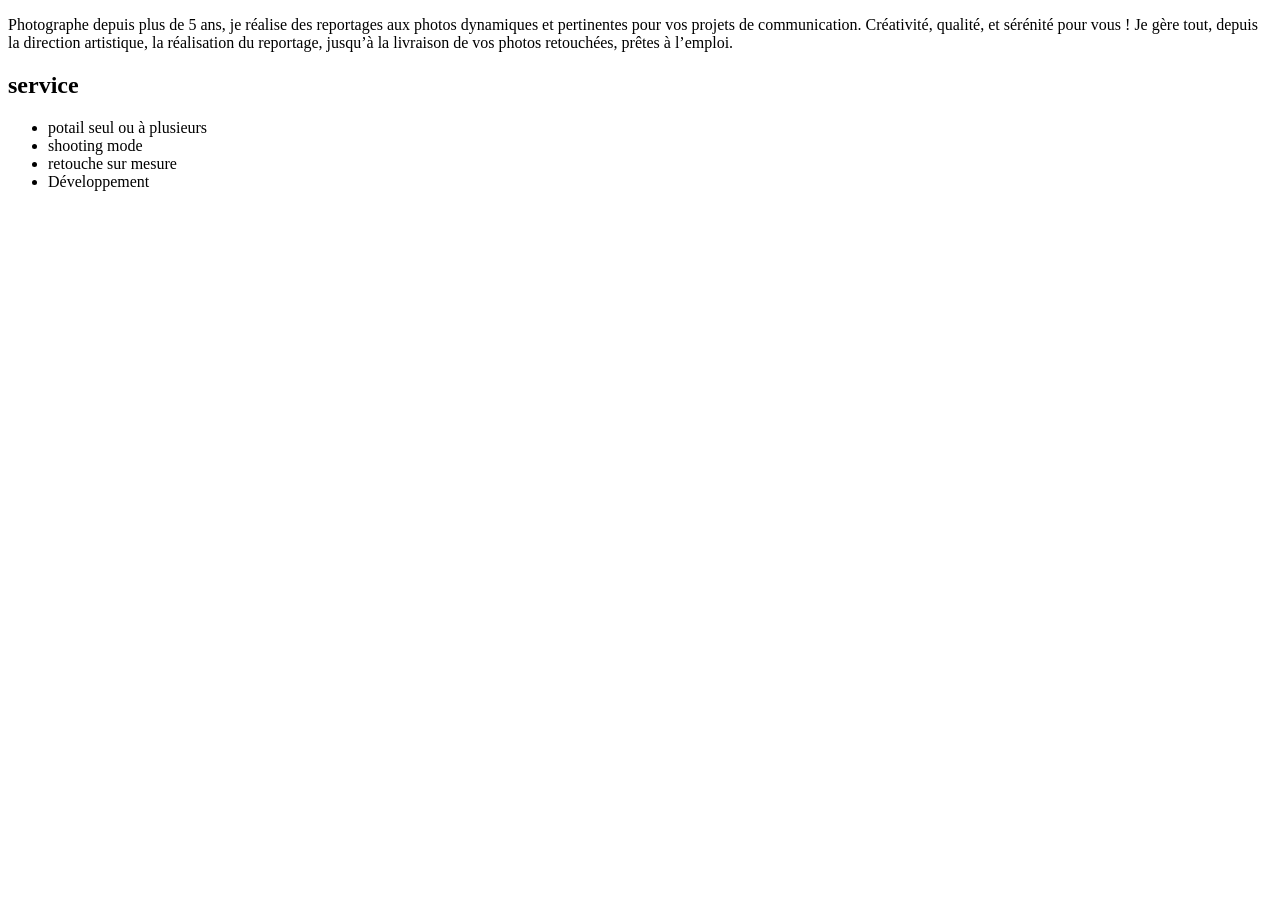
==== a-propos.html @ a62c2d4e "nana" ====
<!DOCTYPE html>


<head>
    <title>a propos de bacar said</title>


</head>
<body>

    <p>Photographe depuis plus de 5 ans, je réalise des
reportages aux photos dynamiques et pertinentes pour vos projets de communication.
Créativité, qualité, et sérénité pour vous ! Je gère tout, depuis la direction artistique, la

réalisation du reportage, jusqu’à la livraison de vos photos retouchées, prêtes à

l’emploi.</p>
<h2>service</h2>

<ul>
    <li>potail seul ou à plusieurs</li>
    <li>shooting mode</li>
    <li>retouche sur mesure</li>
    <li>Développement</li>


</ul>

</body>
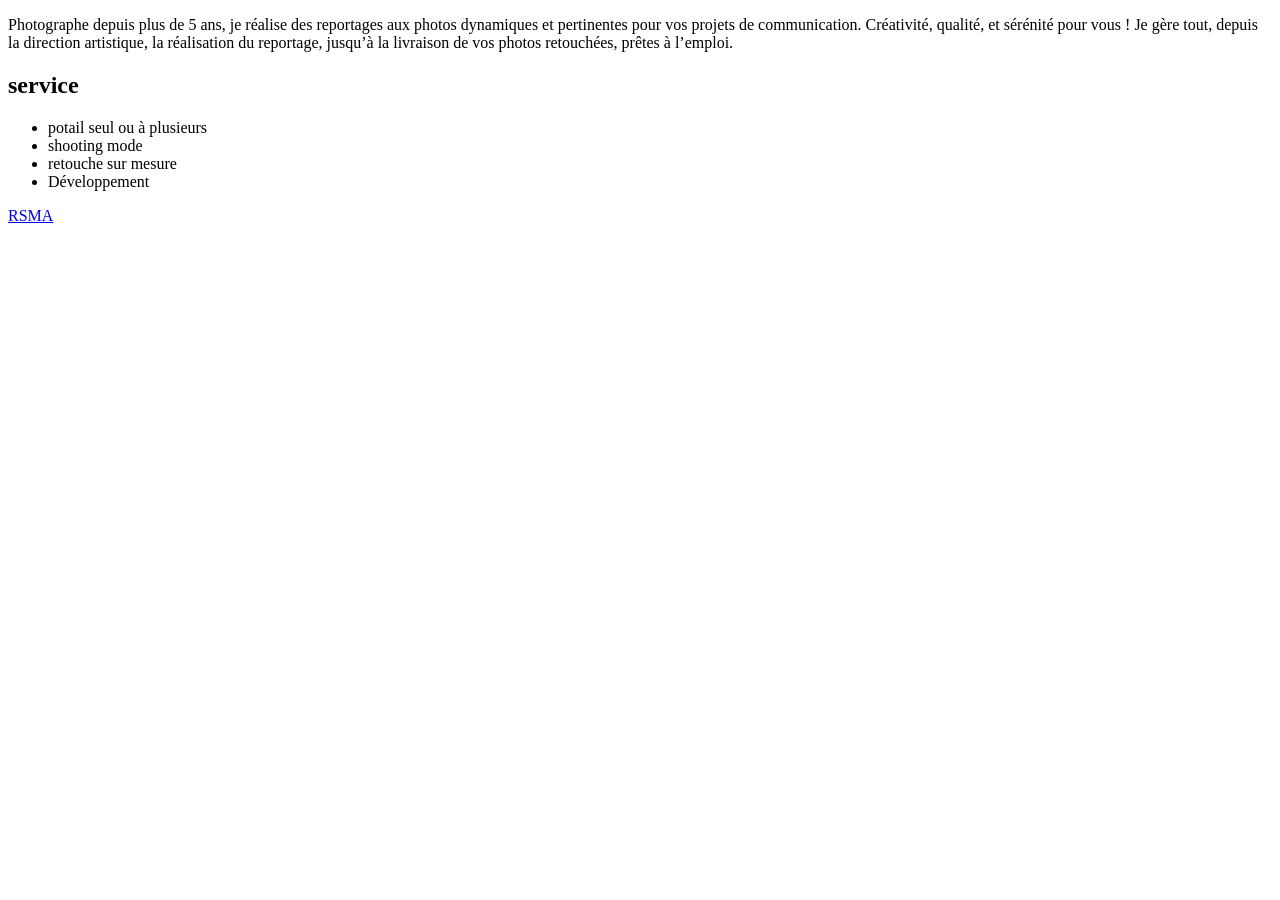
==== commit f1801180: "lien" ====
--- a/a-propos.html
+++ b/a-propos.html
@@ -25,5 +25,7 @@
 
 
 </ul>
+<a href="https://www.europe-en-france.gouv.fr/fr/projets/rsma-forme-insere-jeunesse-mahoraise-monde-travail"target="_blank">RSMA</a>
+
 
 </body>
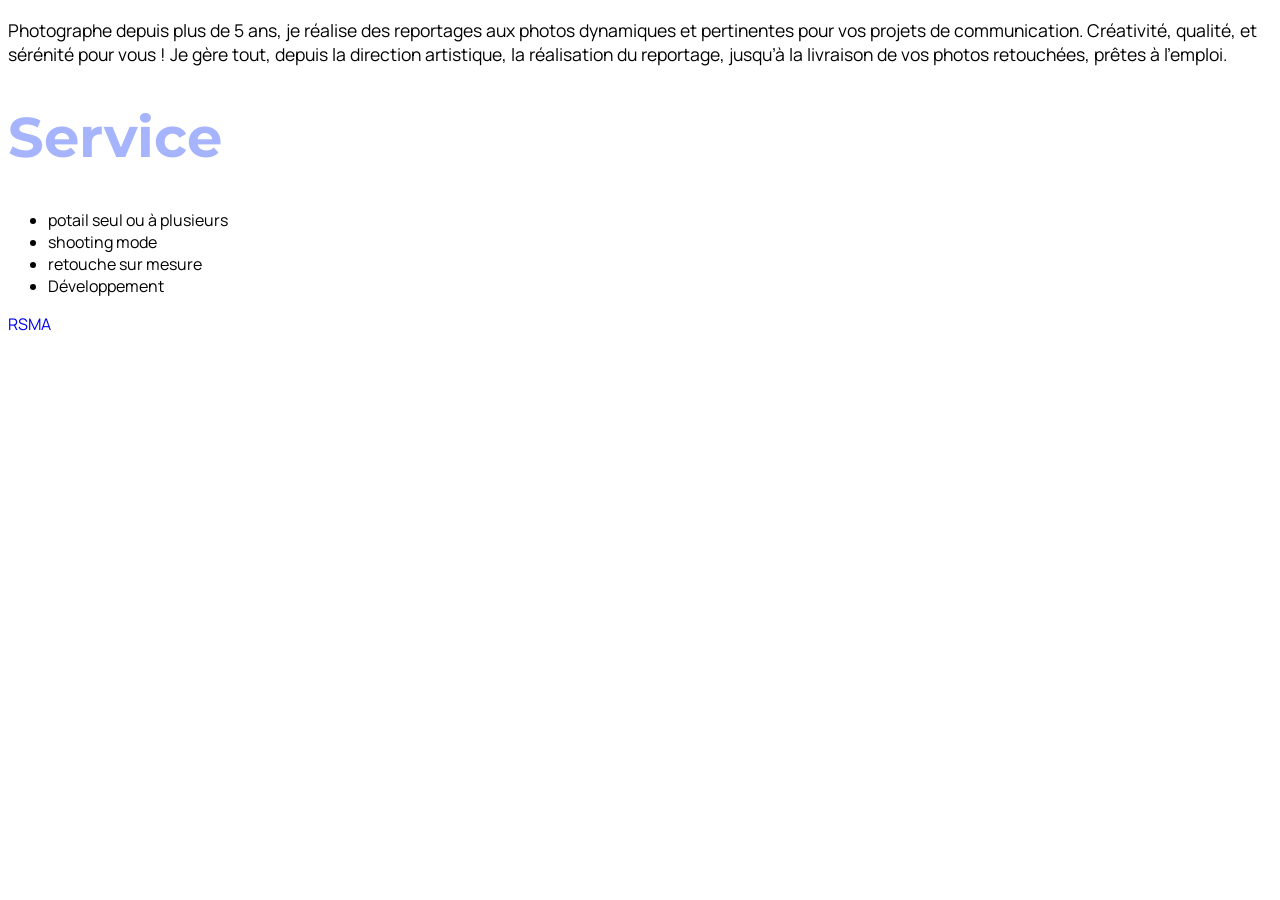
==== commit a632cc01: "modifié la taille du police" ====
--- a/a-propos.html
+++ b/a-propos.html
@@ -3,19 +3,25 @@
 
 <head>
     <title>a propos de bacar said</title>
+    <link rel="stylesheet" href="apropos.Css">
+    <link rel="preconnect" href="https://fonts.googleapis.com">
+
+    <link rel="preconnect" href="https://fonts.gstatic.com" crossorigin>
+     <link href="https://fonts.googleapis.com/css2?family=Montserrat|Manrope&display=swap"rel="stylesheet">
+
 
 
 </head>
 <body>
 
     <p>Photographe depuis plus de 5 ans, je réalise des
-reportages aux photos dynamiques et pertinentes pour vos projets de communication.
-Créativité, qualité, et sérénité pour vous ! Je gère tout, depuis la direction artistique, la
+        reportages aux photos dynamiques et pertinentes pour vos projets de communication.
+        Créativité, qualité, et sérénité pour vous ! Je gère tout, depuis la direction artistique, la
 
-réalisation du reportage, jusqu’à la livraison de vos photos retouchées, prêtes à
-
-l’emploi.</p>
-<h2>service</h2>
+        réalisation du reportage, jusqu’à la livraison de vos photos retouchées, prêtes à
+        l’emploi.
+     </p>
+<h1>Service</h1>
 
 <ul>
     <li>potail seul ou à plusieurs</li>
--- a/apropos.Css
+++ b/apropos.Css
@@ -0,0 +1,23 @@
+h1{
+    font-size: 3.5em;
+    color: #A5B4FC;
+    font-family: 'Montserrat',sans-serif;
+}
+
+p{
+    font-size:  1.1em;
+    font-family:  'Manrope',sans-serif;
+
+}
+ul {
+    font-size:  1em;
+    font-family:  'Manrope',sans-serif;
+}
+
+a{
+    text-decoration: none;
+    font-size: 1em;
+    font-family: 'Manrope',sans-serif;
+}
+
+
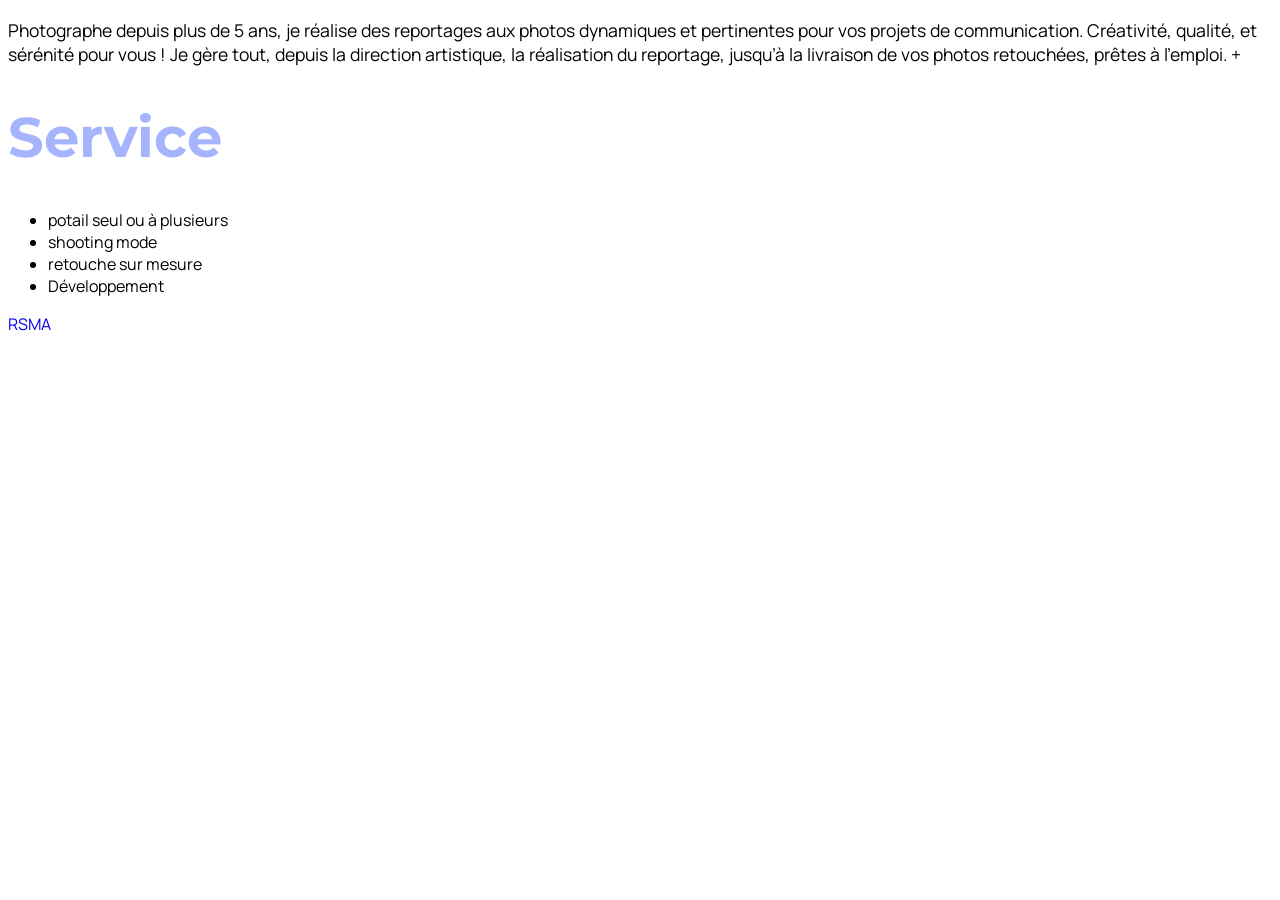
==== commit 18a983fc: "changer le font du texte crée des bordures" ====
--- a/a-propos.html
+++ b/a-propos.html
@@ -20,7 +20,7 @@
 
         réalisation du reportage, jusqu’à la livraison de vos photos retouchées, prêtes à
         l’emploi.
-     </p>
+      +</p>
 <h1>Service</h1>
 
 <ul>
